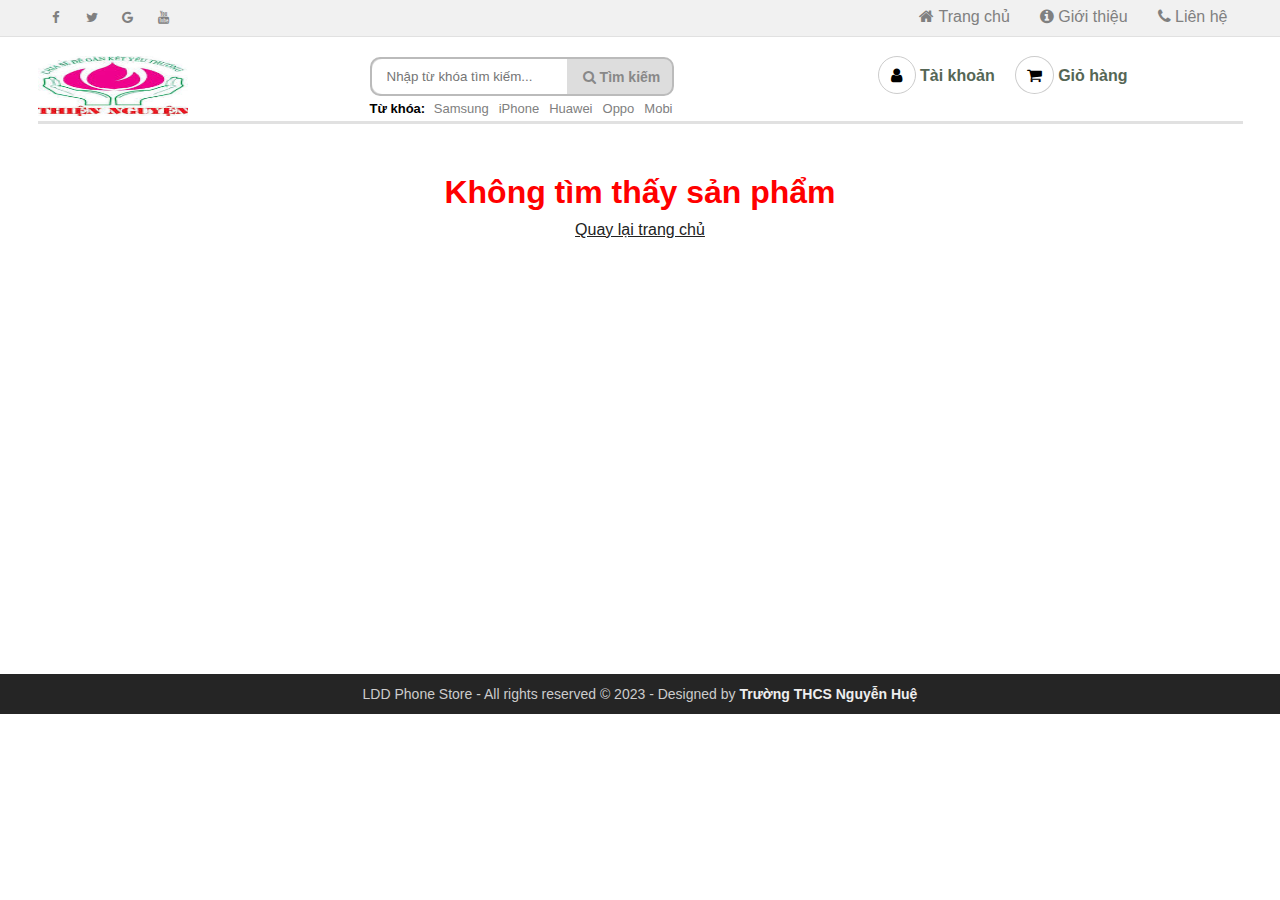
==== chitietsanpham.html @ 0a20bf04 "web commit" ====
<!DOCTYPE html>
<html lang="vi">

<head>
    <meta charset="UTF-8">
    <meta name="viewport" content="width=device-width, initial-scale=1.0">
    <meta http-equiv="X-UA-Compatible" content="ie=edge">
    <title>Thiện Nguyện</title>
    <link rel="shortcut icon" href="img/favicon.ico" />

    <!-- Load font awesome icons -->
    <link rel="stylesheet" href="https://cdnjs.cloudflare.com/ajax/libs/font-awesome/4.7.0/css/font-awesome.min.css"
        crossorigin="anonymous">

	<!-- owl carousel libraries cho hình nhỏ -->
	<link rel="stylesheet" href="js/owlcarousel/owl.carousel.min.css">
	<link rel="stylesheet" href="js/owlcarousel/owl.theme.default.min.css">
	<script src="js/Jquery/Jquery.min.js"></script>
    <script src="js/owlcarousel/owl.carousel.min.js"></script>

    <!-- our files -->
    <!-- css -->
    <link rel="stylesheet" href="css/style.css">
    <link rel="stylesheet" href="css/topnav.css">
    <link rel="stylesheet" href="css/header.css">
    <link rel="stylesheet" href="css/taikhoan.css">
    <link rel="stylesheet" href="css/trangchu.css">
    <link rel="stylesheet" href="css/home_products.css">
    <link rel="stylesheet" href="css/chitietsanpham.css">
    <link rel="stylesheet" href="css/footer.css">
    <!-- js -->
    <script src="data/products.js"></script>
    <script src="js/classes.js"></script>
    <script src="js/dungchung.js"></script>
    <script src="js/chitietsanpham.js"></script>
</head>

<body>

    <script> addTopNav(); </script>

    <section>
        <script> addHeader(); </script>

        <div id="productNotFound" style="min-height: 50vh; text-align: center; margin: 50px; display: none;">
            <h1 style="color: red; margin-bottom: 10px;">Không tìm thấy sản phẩm</h1>
            <a href="index.html" style="text-decoration: underline;">Quay lại trang chủ</a>
        </div>

        <div class="chitietSanpham" style="margin-bottom: 100px">
            <h1>Sản phẩm  </h1>
            <div class="rating"></div>
            <div class="rowdetail group">
                <div class="picture">
                    <img src="" onclick="opencertain()">
                </div>
                <div class="price_sale">
                    <div class="area_price"> </div>
                    <div class="ship" style="display: none;">
                        <img src="img/chitietsanpham/clock-152067_960_720.png">
                        <div>Sản phẩm do các em học sinh làm </div>
                    </div>
                    <div class="area_promo">
                        <strong>khuyến mãi</strong>
                        <div class="promo">
                            <img src="img/chitietsanpham/icon-tick.png">
                            <div id="detailPromo"> </div>
                        </div>
                    </div>
                    <div class="policy">
                        <div>
                            <img src="img/chitietsanpham/box.png">
                            <p>Trong hộp có: các sản phẩm làm bằng tay </p>
                        </div>
                        <div>
                            <img src="img/chitietsanpham/icon-baohanh.png">
                            <p>Hỗ trợ sửa chữa và bảo hành</p>
                        </div>
                        <div class="last">
                            <img src="img/chitietsanpham/1-1.jpg">
                            <p>Cho đi là nhận lại-  Hạnh phúc là cho đi và sống vì ngươì khác - Cũ người mới ta</p>
                        </div>
                    </div>
                    <div class="area_order">
                        <!-- nameProduct là biến toàn cục được khởi tạo giá trị trong phanTich_URL_chiTietSanPham -->
                        <a class="buy_now" onclick="themVaoGioHang(maProduct, nameProduct);">
                            <b><i class="fa fa-cart-plus"></i> Thêm vào giỏ hàng</b>
                            <p>Giao trong 1 giờ hoặc nhận tại chỗ chúng tôi</p>
                        </a>
                    </div>
                </div>
                
            </div>
            <div id="overlaycertainimg" class="overlaycertainimg">
                <div class="close" onclick="closecertain()">&times;</div>
                <div class="overlaycertainimg-content">
                    <img id="bigimg" class="bigimg" src="img/chitietsanpham/oppo-f9-red-2-400x460.png">
                    <div class="div_smallimg owl-carousel">
                        <!-- <img src="img/chitietsanpham/oppo-f9-mau-do-1-org.jpg" onclick="changepic(this.src)">
                        <img src="img/chitietsanpham/oppo-f9-mau-do-2-org.jpg" onclick="changepic(this.src)">
                        <img src="img/chitietsanpham/oppo-f9-mau-do-3-org.jpg" onclick="changepic(this.src)"> -->
                    </div>
                </div>
            </div>
        </div>

        <div id="goiYSanPham"></div>
    </section>

    <script>addContainTaiKhoan();</script>

    <div class="footer"><script>addFooter();</script></div>

</body>

</html>
---- css/style.css ----
* {
    margin: 0;
    padding: 0;
    outline: none;
    font-family: Arial, Helvetica, sans-serif;
}

body,
html {
    min-width: 1024px;

}

a {
    text-decoration: none;
    color: #222;
}

.clear {
    clear: both;
    line-height: 0;
}

/* căn giữa section, và set độ rộng lớn nhất là 1200px */
section {
    max-width: 1205px;
    margin: 0 auto;
}

hr {
    color: #ddd;
    background-color: #ddd;
    border-top: 1px solid #ddd;
}

.flexContain {
    display: -webkit-box;
    display: -ms-flexbox;
    display: flex;
    -ms-flex-wrap: wrap;
    flex-wrap: wrap;
    -webkit-box-orient: horizontal;
    -webkit-box-direction: normal;
    -ms-flex-direction: row;
    flex-direction: row;
    -webkit-box-pack: center;
    -ms-flex-pack: center;
    justify-content: center;
}

/* Use for auto clear float */
/* ====== https://css-tricks.com/snippets/css/clear-fix/ ======== */
.group:before,
.group:after {
    content: "";
    display: table;
}

.group:after {
    clear: both;
}

.group {
    zoom: 1;
    /* For IE 6/7 (trigger hasLayout) */
}

/* =========   Alert ===============*/
#alert {
    z-index: 200; /* luôn trên cùng (đè lên những thứ khác) */
    display: block;
    position: fixed;
    bottom: 40px;
    right: 5px;
    padding: 20px;
    background-color: #111;
    opacity: 0;
    color: white;
    font-weight: bold;
    -webkit-transition: 0.3s;
    -o-transition: 0.3s;
    transition: 0.3s;
}

#closebtn {
    margin-left: 15px;
    color: white;
    font-weight: bold;
    float: right;
    font-size: 22px;
    line-height: 20px;
    -webkit-transition: 0.3s;
    -o-transition: 0.3s;
    transition: 0.3s;
}

/* ===== End clear float ====== */

#goto-top-page {
    position: fixed;
    bottom: 15px;
    right: 15px;
    z-index: 100;
    background: rgba(0, 0, 0, .2);
    color: #fff;
    font-size: 18px;
    border-radius: 50%;
    width: 40px;
    height: 40px;
    line-height: 40px;
    text-align: center;
    cursor: pointer;
    transition-duration: .2s;
}
#goto-top-page:hover {
    background: rgba(0, 0, 0, .7);
    width: 50px;
    height: 50px;
    line-height: 50px;
}

/* ========= ScrollBar ============ */
::-webkit-scrollbar {
    width: .7em;
    height: .7em;
}

::-webkit-scrollbar-track {
    background: #eee;
}

::-webkit-scrollbar-thumb {
    background: #999;
}

::-webkit-scrollbar-thumb:hover {
    background: #bbb;
}

/* ==================== css thêm , chưa sử dụng ========================= */
/* tooltip https://www.w3schools.com/howto/tryit.asp?filename=tryhow_js_copy_clipboard2 */
.tooltip {
    position: absolute;
    display: inline-block;
    bottom: 5px;
    right: 5px;
}

.tooltip .tooltiptext {
    visibility: hidden;
    width: 140px;
    background-color: #555;
    color: #fff;
    text-align: center;
    border-radius: 6px;
    padding: 5px;
    position: absolute;
    z-index: 21;
    bottom: 150%;
    left: 50%;
    margin-left: -75px;
    opacity: 0;
    transition: opacity 0.3s;
}

.tooltip .tooltiptext::after {
    content: "";
    position: absolute;
    top: 100%;
    left: 50%;
    margin-left: -5px;
    border-width: 5px;
    border-style: solid;
    border-color: #555 transparent transparent transparent;
}

.tooltip:hover .tooltiptext {
    visibility: visible;
    opacity: 1;
}

/* animation ping from thegioididong */
.dot {
    width: 10px;
    height: 10px;
    background-color: #f33;
    border-radius: 100%;
    display: block;
}

.dot .ping {
    border: 1px solid #f33;
    width: 10px;
    height: 10px;
    opacity: 1;
    background-color: rgba(238, 46, 36, .2);
    border-radius: 100%;
    -webkit-animation-duration: 1.25s;
    animation-duration: 1.25s;
    -webkit-animation-name: sonar;
    animation-name: sonar;
    -webkit-animation-iteration-count: infinite;
    animation-iteration-count: infinite;
    -webkit-animation-timing-function: linear;
    animation-timing-function: linear;
    display: block;
    margin: -1px 0 0 -1px;
}

@keyframes sonar {
    0% {
        opacity: 1;
        -webkit-transform: scale(1);
        transform: scale(1)
    }

    100% {
        -webkit-transform: scale(3);
        transform: scale(3);
        opacity: 0
    }
}
---- css/topnav.css ----
/* Top Navigation */
	.top-nav {
		display: inline-block;
		background: #f1f1f1;
		width: 100%;
		border-bottom: 1px #e1e1e1 solid;
	}

	/* Social Icon */
		.social-top-nav {
			float: left;
			display: table;
		}
		.social-top-nav a {
			display: table-cell;
			padding: 5px;
			text-align: center;
			font-size: 13px;
			height: 2em;
			width: 2em;
			line-height: 2em;
			color: gray;
			background-color: #f1f1f1;
			transition-duration: .2s;
		}
		/* hightlight icon fb, google, youtube .... when hover */
		.social-top-nav a:hover { color: #fff; }
		.fa-facebook:hover { background: #3B5998; }
		.fa-twitter:hover { background: #55ACEE; }
		.fa-google:hover { background: #dd4b39; }
		.fa-youtube:hover { background: #bb0000; }
	/* ======= End Social Icon ======= */

	/* Quick link */
		.top-nav-quicklink {
			float: right;
		}
		.top-nav-quicklink li {
			display: inline-block;
			font-size: 1em;
			color: gray;
		}
		.top-nav-quicklink li a {
			display: block;
			color: gray;
			padding: 8px 15px;
			transition-duration: .15s;
		}
		.top-nav-quicklink li a:hover {
			padding-top: 4px; 
			border-bottom: 4px solid #000;
			color: #000;
		}
		.top-nav-quicklink li a:hover i {
			color: Dodgerblue;
		}
	/* ======= End quick link ======= */
/* ======= End Top navigation ======= */
---- css/header.css ----
/* Header */
	.header {
		position: sticky;
		position: -webkit-sticky; /* Safari */
		top: 0;
		z-index: 12;
		background-color: white;
		padding: 15px 0 5px 0 ;
		border-bottom: 3px solid #e1e1e1;
	}

	/* Logo */
		.header .logo {
			width: 150px;
			height: 60px;
			float: left;
			transition-duration: .1s;
		}
		.header .logo:hover {
			transform: scale(1.05)
		}
		.header .logo img {
			width: 100%;
			height: 100%;
			vertical-align: middle;
		}
	/* ======= End logo ======== */

	/* Content */
		.header .content{
			/* tru width cua logo */
			width: calc(100% - 250px);
			float: left;
		}

		/* Search */
			.search-header {
				float: left;
			}

			form.input-search {
				margin-left: 20px;
				background: #ddd;
				border: 2px solid #bbb;
				border-radius: 10px;
				height: 35px;
				width: 300px;
				/* điều chỉnh width của ô tìm kiếm trên header ở đây */
			}
			.input-search input {
				float: left;
				padding-left: 15px;
				border: none;
				border-radius: 10px 0 0 10px;
				height: 100%;
				width: calc(100% - 100px - 20px);
				/* 100 la width button, 20 la padding button */
			}
			.input-search button {
				float: right;
				font-size: 14px;
				font-weight: bold;
				padding: 0 10px;
				color: #888;
				background: none;
				width: 100px;
				height: 100%;
				border: none;
				cursor: pointer;
				-webkit-transition-duration: .3s;
				     -o-transition-duration: .3s;
				        transition-duration: .3s;
			}
			.input-search button:hover {
				color: #000;
			}

			.tags {
				margin: 5px 0 0 20px;
				font-size: 13px;
			}
			.tags a {
				color: gray;
				padding: 0 5px;
			}
			.tags a:hover {
				color: black;
				text-decoration: underline;
			}

			/* W3 school autocomplete */
				.autocomplete {
					/*the container must be positioned relative:*/
					position: relative;
					height: 100%;
				}
				.autocomplete-items {
					position: absolute;
					border: 1px solid #d4d4d4;
					border-bottom: none;
					border-top: none;
					z-index: 99;
					/*position the autocomplete items to be the same width as the container:*/
					top: 100%;
					left: 0;
					right: 0;
				}
				.autocomplete-items div {
					padding: 10px;
					cursor: pointer;
					background-color: #fff; 
					border-bottom: 1px solid #d4d4d4; 
				}
				.autocomplete-items div:hover {
					/*when hovering an item:*/
					background-color: #e9e9e9; 
				}
				.autocomplete-active {
					/*when navigating through the items using the arrow keys:*/
					background-color: DodgerBlue !important; 
					color: #ffffff; 
				}
			/* End auto complete */
		/* ======= End search ========== */

		/* Tools Member */
			.tools-member {
				float: right;
				display: table;
				margin-left: 10px;
				font-size: 14px;
			}

			.tools-member a {
				position: relative;
				padding: 5px 0;
				text-align: center;
				font-size: 16px;
				font-weight: bold;
				color: #565;
				cursor: pointer;
			}
			.tools-member a:hover > i {
				border: 1px solid #fff;
				background-color: rgb(161, 161, 161);
				color: #fff;
			}

			.tools-member i { /* icon */
				padding: 10px;
				border-radius: 50%;
				border: 1px solid #ccc;
				background-color: #fff;
				color: #000;
				-webkit-transition: 0.2s;
				-o-transition: 0.2s;
				transition: 0.2s;
			}
			.tools-member .fa-user {
				padding: 10px 12.5px;
			}
			.tools-member .fa-shopping-cart {
				padding: 10px 11px;
			}
			/* Member */
				.member {
					position: relative;
					float: left;
					display: table-cell;
				}
				.member:hover > .menuMember{
					z-index: 20;
					transform: translateX(-40%) scale(1);
				}
				.member .menuMember {
					position: absolute;
					left: 0;
					text-align: center;
					border-radius: 5px;
					background-color: #eee;
					min-width: 170px;
					transition-duration: .15s;
					transform: translateX(-40%) scale(0);
				}
				.member .menuMember a {
					display: block;
					padding: 10px 0;
				}
				.member .menuMember a:hover {
					background-color: #888;
					color: #eee;
				}
				.member .hide {
					display: none;
				}
			/* ======= End Member ======= */

			/* Cart */
				.cart {
					float: left;
					display: table-cell;
					/* border-left: 1px solid #bbb; */
					margin: 0 15px; 
					padding-left: 5px;
				}
				.cart-number {
					position: absolute;
					left: 1.4em;
					bottom: -1em;
					font-weight: bold;
					font-size: 1em;
					color: red;
					border-radius: 50%;
					width: 2em;
					height: 2em;
					line-height: 2em;
					text-align: center;
				}
				.cart .cart-number {
					transition-duration: .4s; 
				}
			/* ======= End Cart ======== */

			/* Check Order - Đã loại bỏ */
				.check-order {
					float: left;
					display: table-cell;
					border-left: 1px solid #bbb;
					margin-left: 5px;
					padding-left: 5px; 
				}
			/* ======= End Check Order ======= */
		/* ======= End Tools Member ======= */
	/* ======= End Content ========= */
/* ======= End header ======== */
---- css/taikhoan.css ----
.containTaikhoan {
  position: fixed;
  top: 0;
  left: 0;
  width: 100%;
  height: 100%;
  overflow-y: auto;
  z-index: 14;
  background-color: rgba(44, 69, 88, 0.9);
  transition: .2s ease;
  transform: scale(0);
  /* ẩn đi lúc vào web */
}

.containTaikhoan .close {
  /* nút tắt form */
  position: fixed;
  top: 5px;
  right: 5px;
  font-size: 3rem;
  width: 1em;
  height: 1em;
  line-height: 1em;
  text-align: center;
  color: #aaa;
  cursor: pointer;
  transition: .2s ease;
}

.containTaikhoan .close:hover {
  color: #fff;
  background-color: #f33;
  border-radius: 50%;
}

.taikhoan {
  background: rgba(19, 35, 47, 0.9);
  padding: 40px;
  max-width: 600px;
  margin: 30px auto;
  border-radius: 4px;
  box-shadow: 0 4px 10px 4px rgba(19, 35, 47, 0.3);
  font-family: Arial, Helvetica, sans-serif;
}

.taikhoan,
.taikhoan * {
  box-sizing: border-box;
  /* box sizing cho .taikhoan và mọi thằng trong .taikhoan */
}

.taikhoan a {
  text-decoration: none;
  color: #1ab188;
  transition: .5s ease;
}

.taikhoan a:hover {
  color: #179b77;
}

.tab-group {
  /* khung chọn log in, sign up */
  list-style: none;
  padding: 0;
  margin: 0 0 40px 0;
}

.tab-group:after {
  /* sửa lỗi mất height do float */
  content: "";
  display: table;
  clear: both;
}

.tab-group li a {
  /* nút Đăng nhập - Đăng kí */
  display: block;
  padding: 15px;
  background: rgba(160, 179, 176, 0.25);
  color: #a0b3b0;
  font-size: 20px;
  float: left;
  width: 50%;
  text-align: center;
  cursor: pointer;
  transition: .5s ease;
}

.tab-group li a:hover {
  background: #179b77;
  color: #ffffff;
}

.tab-group .active a {
  background: #1ab188;
  color: #ffffff;
}

.tab-content>div {
  display: block;
}

.tab-content>div:last-child {
  display: none;
  /* ẩn signup (last-child của tab-content) lúc mới vào web */
}

.taikhoan h1 {
  text-align: center;
  color: #ffffff;
  font-weight: 300;
  margin: 0 0 40px;
}

.taikhoan label {
  position: absolute;
  -webkit-transform: translateY(6px);
  transform: translateY(6px);
  left: 13px;
  color: rgba(255, 255, 255, 0.5);
  transition: all 0.25s ease;
  -webkit-backface-visibility: hidden;
  backface-visibility: hidden;
  /* https://www.w3schools.com/cssref/playit.asp?filename=playcss_backface-visibility */
  pointer-events: none;
  /* kiến label không thể ấn => ấn vào input sẽ ko bị vướng label */
  font-size: 22px;
}

.taikhoan label .req {
  /* dấu sao * */
  margin: 2px;
  color: #1ab188;
}

.taikhoan label.active {
  /* dịch chuyển label lên, khi focus vào input */
  -webkit-transform: translateY(-25px);
  transform: translateY(-25px);
  left: 2px;
  font-size: 17px;
}

.taikhoan label.active .req {
  /* khi dịch chuyển label thì cùng lúc ẩn dấu sao đi */
  opacity: 0;
}

.taikhoan label.highlight {
  /* đổi màu label đc dịch lên */
  color: #ffffff;
}

.taikhoan input,
.taikhoan textarea {
  font-size: 22px;
  display: block;
  width: 100%;
  height: 100%;
  padding: 5px 10px;
  background: none;
  background-image: none;
  border: 1px solid #a0b3b0;
  color: #ffffff;
  border-radius: 0;
  transition: border-color .25s ease, box-shadow .25s ease;
}

.taikhoan input:focus,
.taikhoan textarea:focus {
  outline: 0;
  border-color: #1ab188;
}

.taikhoan textarea {
  border: 2px solid #a0b3b0;
  resize: vertical;
}

.field-wrap {
  position: relative;
  margin-bottom: 40px;
}

.top-row:after {
  content: "";
  display: table;
  clear: both;
}

.top-row>div {
  float: left;
  width: 48%;
  margin-right: 4%;
}

.top-row>div:last-child {
  margin: 0;
}

.taikhoan .button {
  border: 0;
  outline: none;
  border-radius: 0;
  padding: 15px 0;
  font-size: 2rem;
  /* https://www.w3schools.com/cssref/css_units.asp */
  font-weight: 600;
  text-transform: uppercase;
  letter-spacing: .1em;
  /* khoảng cách giữa các kí tự */
  background: #1ab188;
  color: #ffffff;
  transition: all 0.5s ease;
  -webkit-appearance: none;
  cursor: pointer;
}

.taikhoan .button:hover,
.button:focus {
  background: #179b77;
}

.taikhoan .button-block {
  display: block;
  width: 100%;
}

.taikhoan .forgot {
  margin-top: -20px;
  text-align: right;
}
---- css/trangchu.css ----
.companyMenu {
	margin: 10px 0 30px; 
}

.companyMenu a {
    border: 2px solid #fff;
    height: 40px;
    line-height: 40px;
    transition-duration: .2s;
}

.companyMenu a:hover {
	border: 2px solid #aaa;
	transform: scale(1.1);
	z-index: 20;
}

.companyMenu a img{
    max-height: 30px;
    vertical-align: middle;
    margin-top: -3px;
}

/* Dropdown From w3 */
	.dropbtn {
	    background-color: #444;
	    color: white;
	    padding: 10px 14px;
	    font-size: 15px;
	    border: none;
	    border-radius: 5px;
	    cursor: pointer;
		margin-bottom: 5px;
		transition-duration: .3s;
	}
	.dropbtn:after {
		/* kí tự mũi tên > */
	    content: ' \25B7';
	}
	.dropdown:hover .dropbtn:after{
		/* kí tự mũi tên xuống */
		content:' \25BD'
	}
	.dropdown {
	    position: relative;
	    margin: 10px 5px;
	}
	.dropdown-content {
	    z-index: 1;
	    position: absolute;
	    min-width: 170px;
	    border-radius: 5px;
	    background-color: rgba(255, 255, 255, .8);
		box-shadow: 0px 8px 16px 0px rgba(0,0,0,0.5);
		/* mặc địng là xoay 90 độ => bị ẩn đi */
	    transform: rotateX(90deg);
	    transition-duration: .3s;
	}
	.dropdown-content a {
	    color: #444;
	    padding: 12px 16px;
	    text-decoration: none;
	    display: block;
	}
	.dropdown-content a:hover { 
		color: white;
		background-color: #555 
	}
	.dropdown:hover .dropdown-content {
	    /* khi hover vào thì cần hiện content ra => xoay 0 độ => trờ về như cũ */
	    transform: rotateY(0deg);
	}
	.dropdown:hover .dropbtn {
	    background-color: #3e8e41;
	}
/* ============== End From W3 ============== */

/* Filter by Name */
.filterName {
	margin: 15px auto;
	text-align: center;
	/* width: 195px; */
}
.filterName input {
	padding: 0 15px;
	/* width: calc(100% - 30px); 15px la padding left cua input */
	height: 30px;
	border: 2px solid #bbb;
	border-radius: 10px;
	font-size: 15px;
	-webkit-transition-duration: .3s;
     -o-transition-duration: .3s;
        transition-duration: .3s;
}
.filterName input:focus {
	border: 2px solid orange;
} 

/* Choosed filter */
.choosedFilter { margin: 10px auto; }
.choosedFilter i { transition-duration: .3s; }
.choosedFilter a:hover > h3 > i { color: red; }
/* .choosedFilter a:hover > h3 { text-decoration: line-through; } */
.choosedFilter a {
    font-size: 12px;
    padding: 6px;
    color: #fff;
    background: #288ad6;
    border-radius: 4px;
    margin-right: 5px;
}

/* Các khung sản phẩm */
.contain-khungSanPham {
	
}

.khungSanPham {
	width: 100%;
	margin: 50px 0;
	border-radius: 5px;
	border: 2px solid #ff4d00; 
	box-sizing: border-box; /* dùng để width ko vượt ra ngoài khi có border */
}

.khungSanPham h3.tenKhung {
	line-height: 1.5em;
	font-size: 1.5em;
	text-align: center;
	margin: 0 auto;
	border-radius: 1em;
	color: white;
	transform: translateY(-0.75em);
}

.khungSanPham li {
	list-style-type: none; 
}

/* Nút xem tất cả */
.xemTatCa {
	display: block;
	font-weight: bold;
	text-align: center;
	/* max-width: 25%; */
	margin:	0 auto;
	padding: .5em 1em;
	border-radius: 1em;
	color: #888;
	background-color: #eee;
	transition-duration: .2s;
	transform: translateY(1em);
}
.xemTatCa:hover {
	background-color: #ccc;
	color: #000;
}
---- css/home_products.css ----
#khongCoSanPham {
	opacity: 0;
	width: 0;
	color: red;
	font-size: 30px;
	font-weight: bold;
	height: 310px;
}
/* Home Product */
	.homeproduct {
		list-style-type: none;  
	}

	/* <li> trong homeproduct có class="sanPham" , khai báo trong classes.js */
	.sanPham {
		width: 238px;
		border: 1px solid #eee;
    	-webkit-transition-duration: .3s;
    	     -o-transition-duration: .3s;
    	        transition-duration: .3s;
	}
	.sanPham a {
		display: block;
		position: relative;
		padding: 10px 0;
		height: 310px;
	}
	.sanPham a .price span {
	    display: inline-block;
	    vertical-align: middle;
	    font-size: 12px;
	    text-decoration: line-through;
	    margin-left: 5px;
	    color: #222;
	}
	/* Name and image */
		/* Hinh anh san pham */
		.sanPham a img {
			display: block;
			margin: 15px auto;
			-webkit-transition-duration: 0.2s;
			     -o-transition-duration: 0.2s;
			        transition-duration: 0.2s;
			width: 200px;
			height: 200px;
		}
		/* Di chuyen anh? len tren */
		.sanPham a:hover > img {
			margin: 5px auto 25px;
		}
		/* Ten san pham */
		.sanPham h3 {
			display: block;
			padding: 0 10px;
			color: #333;
			line-height: 1.3em;
			font-size: 15px;
			font-weight: normal;
		}
		/* Hightlight ten san pham khi hover */
		.sanPham a:hover h3 {
			color: #288ad6;
        }
	/* ====== End Name and image ===== */

	/* Price */
		/* la div chua strong */
		.sanPham .price {
			display: block;
			padding: 5px 10px 0px 10px;
		}
		/* strong la gia tien in dam */
		.sanPham strong {
		    display: inline-block;
		    vertical-align: middle;
		    overflow: hidden;
		    font-size: 14px;
		    color: #e10c00;
		    line-height: 15px;
		}
	/* ===== End Price ===== */

	/* Rating */
		.sanPham .ratingresult {
			padding: 5px 10px;
		}
		.sanPham .ratingresult span {
		    display: inline-block;
		    /*position: relative;*/
		    top: 1px;
		    margin-left: 5px;
		    vertical-align: middle;
		    text-decoration: none;
		    font-size: 12px;
		    color: #777;
		}
		.fa-star, .fa-star-o {
			color: orange;
		}
	/* ===== End Rating ===== */

	/* Khuyen mai */
		/* label la tag khuyen mai */
		.sanPham label {
		    display: inline-block;
		    position: absolute;
		    top: 207px;
		    left: 10px;
		    font-size: 12px;
		    color: #fff;
		    font-weight: 600;
		    border-radius: 2px;
		    padding: 3px 5px 0;
		    height: 18px;
		}
		/* Giam gia thanh */
		.sanPham label.giamgia {
			background-image: -webkit-gradient(linear, left top, right top, from(#ff9c00), to(#ec1f1f));
		    background-image: -webkit-linear-gradient(left, #ff9c00 0%, #ec1f1f 100%);
		    background-image: -o-linear-gradient(left, #ff9c00 0%, #ec1f1f 100%);
		    background-image: linear-gradient(90deg, #ff9c00 0%, #ec1f1f 100%);
		    border-radius: 10px;
		    padding: 1px 7px;
		    padding-left: 0;
		    padding-right: 10px;
		}
		/* Kí tự sấm sét */
		.fa-bolt { 
			width: 20px;
			height: 20px;
			text-align: center;
			line-height: 20px;
			border-radius: 50%;
			background: #f21;
			color: white;
		}
		/* Tra gop 0% */
		.sanPham label.tragop {
		    background: #f28902;
		}
		/* Gia re online */
		.sanPham label.giareonline {
			background: #3fb846;
		}
		/* Moi ra mat */
		.sanPham label.moiramat {
			background: #1191f8;
		}
	/* ===== End Khuyen mai ====== */

	/* ===== Them Vao Gio Hang ==== */
		/* tooltip được css bên style.css */
		.themvaogio {
			z-index: 20;
			border: 1px solid #e3e7eb;
			border-radius: 50%;
			width: 1.5em;
			height: 1.5em;
			font-size: 1.5em;
			color: rgb(163, 161, 161);
			background: none;
			transition-duration: .2s;
			cursor: pointer;
		}
		.themvaogio:hover {
			color: black;
			background-color: #e6e6e6;
			box-shadow: 0px 8px 10px 0px rgba(0,0,0,0.2);
		}
		.themvaogio:active {
			box-shadow: none;
		}
		
	/* ===== End Them Vao Gio Hang ==== */
/* ====== End Home Product ======= */
---- css/chitietsanpham.css ----
/* Phải thêm .chitietSanpham để không trùng với h1 của taikhoan */
.chitietSanpham h1 {
    display: block;
    margin: 0 0 0 10px;
    float: left;
    overflow: hidden;
    /*khi k đủ chứa text thì phần text bị dư sẽ giấu đi*/
    font-size: 24px;
    color: #333;
    line-height: 40px;
    /*tăng khoảng cách dòng*/
}

.rating {
    float: left;
    margin-left: 15px;
    line-height: 40px;
}

.fa-star,
.fa-star-o {
    color: orange;
}

.rowdetail {
    display: block;
    border-top: 1px solid #e5e5e5;
    padding: 15px 0;
    margin-top: 5px;
    clear: both;
}

.overlaycertainimg {
    z-index: 14;
    height: 100%;
    width: 100%;
    position: fixed;
    /*Định vị cho thành phần theo cửa sổ trình duyệt*/
    /*Cho nằm lên trên màn hình*/
    top: 0;
    left: 0;
    background: rgba(0, 0, 0, .95);
    transform: scale(0);
    transition: .2s ease;
}

.overlaycertainimg .close {
    /*Nút tắt hình*/
    position: absolute;
    /*Định vị tuyệt đối theo thành phần bao ngoài (cửa sổ trình duyệt)*/
    top: 15px;
    right: 45px;
    font-size: 3rem;
    width: 1em;
    height: 1em;
    line-height: 1em;
    text-align: center;
    color: #ccc;
    cursor: pointer;
    transition: .2s ease;
}

.overlaycertainimg .close:hover {
    /* color: #fff; */
    background-color: #f33;
    border-radius: 50%;
}

.overlaycertainimg-content {
    width: 100%;
}

.overlaycertainimg-content img {
    background-color: #fff;
}

.overlaycertainimg-content img.bigimg {
    /*hình lớn ở certainimg*/
    height: 540px;
    display: block;
    margin: auto;
}

.overlaycertainimg-content .div_smallimg

/*hình nhỏ ở certainimg*/
    {
    display: block;
    margin-top: 25px;
    width: 100%;
    text-align: center;
}

.overlaycertainimg-content .div_smallimg:hover {
    background-color: #222;
}

.overlaycertainimg-content .div_smallimg img {
    width: 120px;
    height: 90px;
    transform: scale(0.95);
}

.overlaycertainimg-content .div_smallimg img:hover {
    transform: scale(1);
}

.picture {
    float: left;
    overflow: hidden;
    width: 33%;
    position: relative;
    /*định vị trí phụ thuộc vào thành phần bao ngoài*/
    display: block;
}

.picture img {
    display: block;
    height: auto;
    margin: auto;
    cursor: pointer;
    /*thay đổi trỏ chuột đi đưa vào*/
    max-width: 100%;
}

.price_sale {
    float: left;
    position: relative;
    width: 33%;
    display: block;
}

.area_price {
    display: block;
    overflow: hidden;
    line-height: 20px;
    padding: 0 10px 10px;
}

.area_price strong {
    display: inline-block;
    /*hối nội tuyến*/
    overflow: hidden;
    font-size: 24px;
    color: #e10c00;
    vertical-align: middle;
    /*thành phần sẽ đc canh giữa theo thành phần bao ngoài*/
    margin-right: 10px;
}

.area_price span {
    /* giá tiền gạch ngang */
    display: inline-block;
    vertical-align: middle;
    font-size: 20px;
    text-decoration: line-through;
    margin-left: 5px;
    color: #222;
}

.area_price label {
    display: inline-block;
    position: relative;
    font-size: 11px;
    color: #fff;
    font-weight: 600;
    /*hiển thị chữ đậm hay chữ thường*/
    border-radius: 3px;
    padding: 0 5px 0 8px;
    height: 18px;
}

.area_price label.tragop {
    background: #f28902;
    margin: 0 0 0 5px;
}

.area_price label.giamgia {
    background-image: -webkit-gradient(linear, left top, right top, from(#ff9c00), to(#ec1f1f));
    background-image: -webkit-linear-gradient(left, #ff9c00 0%, #ec1f1f 100%);
    background-image: -o-linear-gradient(left, #ff9c00 0%, #ec1f1f 100%);
    background-image: linear-gradient(90deg, #ff9c00 0%, #ec1f1f 100%);
    margin: 0 0 0 5px;
}

.area_price label.moiramat {
    background: #1191f8;
    margin: 0 0 0 5px;
}

.area_price label.giareonline {
    background: #3fb846;
    margin: 0 0 0 5px;
}

.ship {
    background-color: #ecf7ed;
    border-radius: 3px;
    border: 1px solid #c4ddc8;
    margin: 5px 10px 10px;
    padding: 0 10px;
    font-weight: bold;
    line-height: 30px;
}

.ship img {
    width: 19px;
    height: 21px;
    margin: 4px 10px 0 0;
    float: left;
}

.ship div {
    border-left: 1px solid #c4ddc8;
    display: block;
    line-height: 30px;
    padding-left: 10px;
    margin-left: 28px;
    color: #30a43b;
    max-width: 1200px;
}

.area_promo {
    border: 1px solid #ddd;
    display: block;
    overflow: hidden;
    border-radius: 4px;
    position: relative;
    margin: 5px 10px 12px;
    padding-bottom: 10px;
}

.area_promo strong {
    display: block;
    overflow: hidden;
    font-size: 15px;
    padding: 15px 15px 10px 15px;
    text-transform: uppercase;
    /*Viết thành chữ hoa*/
}

.area_promo .promo {
    display: block;
    overflow: hidden;
    font-size: 14px;
    padding: 0 15px 5px 40px;
}

.promo img {
    width: 14px;
    height: 14px;
    float: left;
    margin: 2px 0 0 -20px;
}

.area_order {
    display: block;
    overflow: hidden;
    margin: 10px;
}

.area_order .buy_now {
    display: block;
    overflow: hidden;
    padding: 7px 0;
    border-radius: 4px;
    font-size: 16px;
    line-height: normal;
    color: #fff;
    text-align: center;
    background: -webkit-linear-gradient(top, #f59000, #fd6e1d);
    text-decoration: none;
    cursor: pointer;
}

.area_order .buy_now:hover {
    background: -webkit-linear-gradient(top, #fd6e1d, #f59000);
}

.area_order .buy_now p {
    display: block;
    font-size: 13px;
    margin: 3px 0;
}

.policy {
    display: block;
    overflow: hidden;
    border: 1px solid #ddd;
    border-radius: 3px;
    padding-top: 10px;
    margin: 0 10px 10px 10px;
    padding-bottom: 5px;
}

.policy div {
    display: block;
    overflow: hidden;
    padding: 5px 0 5px 5px;
    font-size: 14px;
    line-height: 20px;
    margin: 0 10px;
    border-bottom: 1px solid #f0f0f0;
    position: relative;
}

.policy div img {
    background: #fff;
    display: block;
    width: 20px;
    height: 17px;
    float: left;
    margin: 3px;
}

.policy div p {
    margin: 0 0 0 28px;
    color: #288ad6;
}

.policy div.last {
    border-bottom: 0px;
}

.info_product {
    width: 33%;
    border: 1px solid #ddd;
    float: left;
    border-radius: 3px;
    display: block;
}

.info_product h2 {
    text-align: center;
    font-size: 20px;
    padding: 10px;
}

.info {
    display: block;
    position: relative;
    overflow: hidden;
    padding: 0 5px;
}

.info li {
    list-style: none;
    display: table;
    border-top: 1px solid #eee;
    width: 100%;
    padding: 5px 0;
}

.info li p {
    clear: both;
    float: left;
    margin: 5px 0;
    width: 40%;
    color: #666;
}

.info li div {
    width: 60%;
    float: left;
    margin: 5px 0;
    color: #333;
}
---- css/footer.css ----
/* Plc */
.plc {
	background: #dae2dc;
	/* overflow: hidden; */
	font-size: 15px;
	color: #333;
	border-top: 1px solid #bbb;
	border-bottom: 1px solid #bbb;
}

.plc ul {
	width: 100%;
}

.plc li {
	width: 20%;
	display: inline-block;
	box-sizing: border-box;
	padding: 5px 10px;
	line-height: 20px;
	border-right: solid 1px #bbb;
	margin: 5px 0;
}

.plc li:last-child {
	border-right: none;
}

/* ============= Footer ============= */
.footer {
	position: relative;
	/* height: 40px; */
	width: 100%;
	background: #476;
}

.copy-right {
	/* position: absolute; */
	/* bottom: 0; */
	width: 100%;
	text-align: center;
	line-height: 40px;
	font-size: 14px;
	color: #ccc;
	background-color: #252525;
}

.copy-right a {
	color: #ccc;
	transition: .2s ease;
}

.copy-right a:hover {
	color: #fff;
}

/* ======= End Footer ======== */
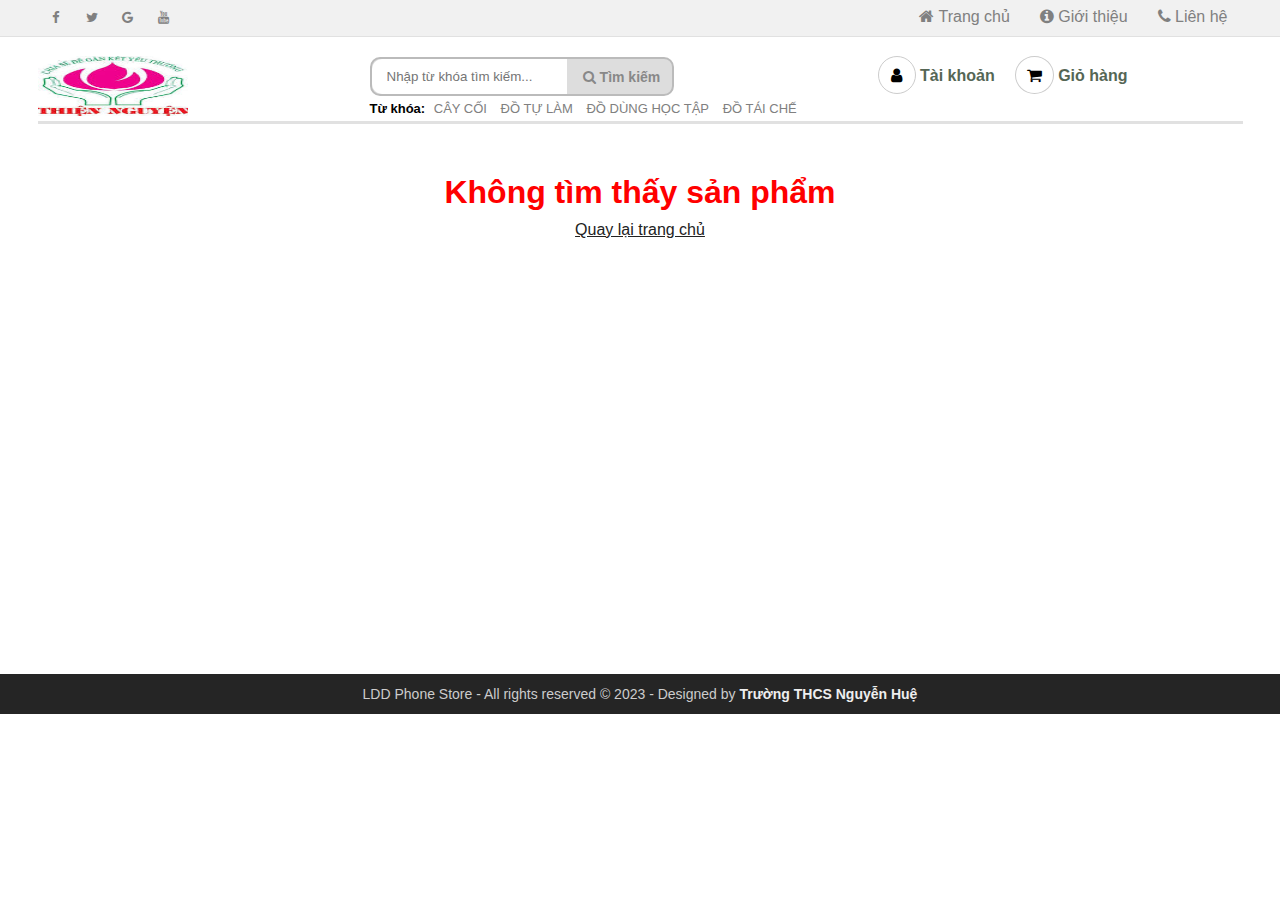
==== commit f12da753: "Update chitietsanpham.html" ====
--- a/chitietsanpham.html
+++ b/chitietsanpham.html
@@ -61,7 +61,7 @@
                         <div>Sản phẩm do các em học sinh làm </div>
                     </div>
                     <div class="area_promo">
-                        <strong>khuyến mãi</strong>
+                        <strong>Liên hệ</strong>
                         <div class="promo">
                             <img src="img/chitietsanpham/icon-tick.png">
                             <div id="detailPromo"> </div>
@@ -113,4 +113,4 @@
 
 </body>
 
-</html>+</html>
